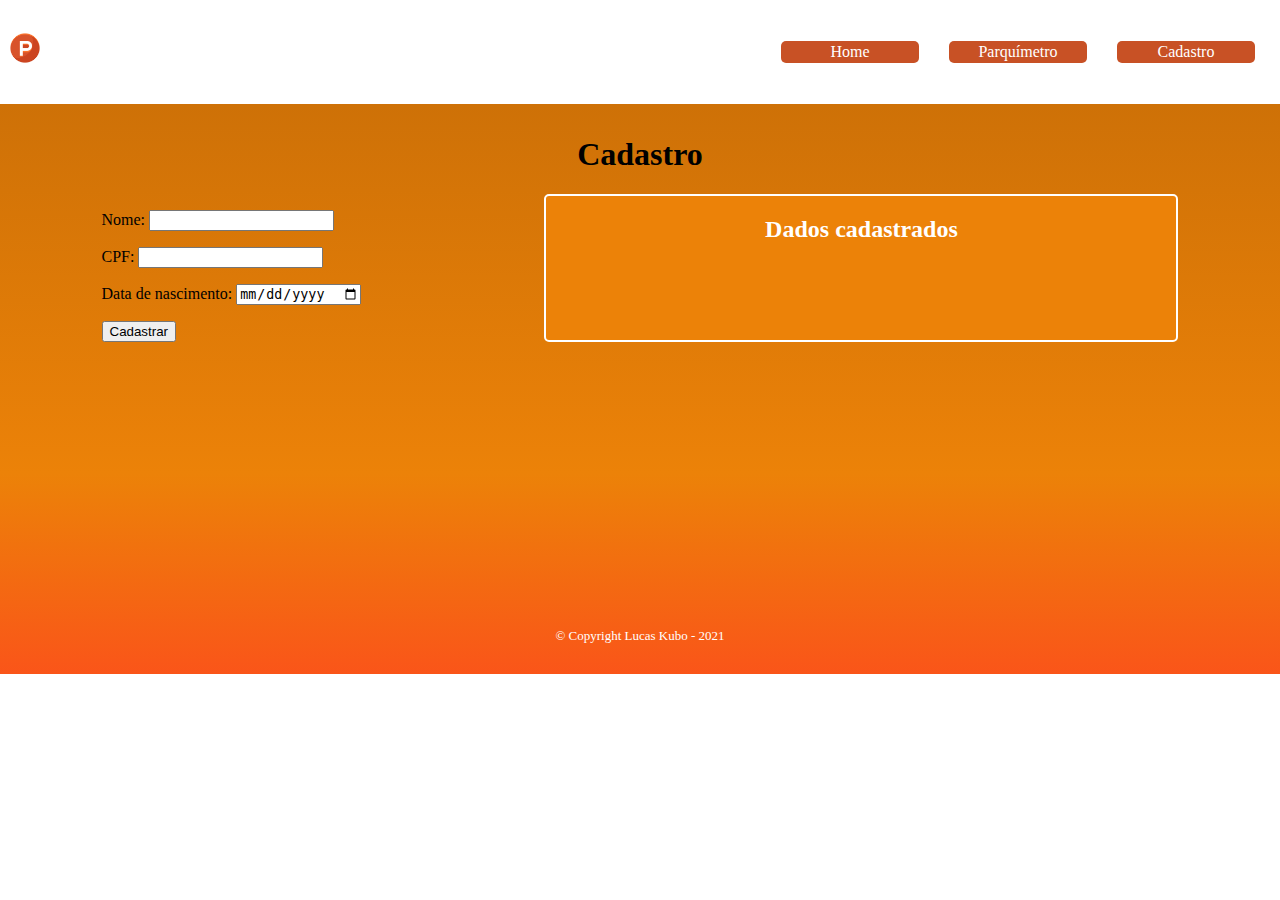
==== html/cadastro.html @ 3335d6f6 "Primeiro Commit" ====
<!DOCTYPE html>
<html lang="pt-BR">
  <head>
    <meta charset="UTF-8" />
    <meta http-equiv="X-UA-Compatible" content="IE=edge" />
    <meta name="viewport" content="width=device-width, initial-scale=1.0" />
    <link rel="stylesheet" href="../css/style.css" />
    <title>Cadastro</title>
  </head>
  <body>
    <header>

      <h1 class="menu-icone"><a href="index.html"><img src="../img/icone.png" width="30px"></a></h1>

      <nav class="menu-nav">
        <ul class="menu-nav-list">
          <li class="menu-nav-list-item"><a href="index.html" id="menu-home" class="menu-nav-list-item-link">Home</a></li>
          <li class="menu-nav-list-item"><a href="parquimetro.html" id="menu-parquimetro" class="menu-nav-list-item-link">Parquímetro</a></li>
          <li class="menu-nav-list-item"><a href="cadastro.html" id="menu-cadastro" class="menu-nav-list-item-link">Cadastro</a></li> 
        </ul>
      </nav>

    </header>
    <main>
      <h1 class="main-titulo">Cadastro</h1>
      <div class="content-container">
        <form>
          <p>
            <label for="nomeIn">Nome: </label>
            <input type="text" id="nomeIn" />
          </p>
          <p>
            <label for="cpfIn">CPF: </label>
            <input type="text" id="cpfIn" />
          </p>
          <p>
            <label for="dataNascIn">Data de nascimento: </label>
            <input type="date" id="dataNascIn" />
          </p>
          <button id="botaoCadastro">Cadastrar</button>
        </form>
        <div class="relatorio">
          <h2 class="relatorio-titulo">Dados cadastrados</h2>
          <div class="relatorio-content">
            <p id="nomeOut"></p>
            <p id="cpfOut"></p>
            <p id="dataNascOut"></p>
            <p id="idadeOut"></p>
          </div>
        </div>
      </div>
    </main>
    <footer>
      <p class="copyright">&copy; Copyright Lucas Kubo - 2021</p>
    </footer>
  </body>
  <script src="../js/cadastro.js"></script>
</html>
---- css/style.css ----
body{
    margin:0;
}
header{
    display: flex;
    justify-content: space-between;
    align-items: center;
    margin: 10px;
}
.menu-nav{
    width: 40%;
}
.menu-nav-list{
    width: 100%;
    display: flex;
    padding: 0;
}
.menu-nav-list-item{
    list-style: none;
    width: 28%;
    margin: 3%;
    text-align: center;
    border-radius: 5px;
    background-color: rgb(200, 81, 37);
    padding: 2px;
}
.menu-nav-list-item-link{
   text-decoration: none;
   color:white;
}

main{
    padding: 10px;
    background:linear-gradient(rgb(206, 113, 7),rgb(236, 130, 8));
    height: 350px;
}

.main-titulo{
    text-align: center;
}
.content-container{
    display: flex;
    justify-content: space-around;
}

footer{
    background: linear-gradient(rgb(236, 130, 8),rgb(250, 85, 25));
    height: 200px;
    display: flex;
    align-items: flex-end;
}
.copyright{
    text-align: center;
    color: white;
    font-size: 13px;
    margin:0;
    width: 100%;
    margin-bottom: 30px;
}

/*Páginas parquimetro e cadastro*/
.ticket, .relatorio{
    width: 50%;
    background-color: rgb(236, 130, 8);
    border: 2px solid white;
    border-radius: 5px;
    text-align: center;
}

.ticket-titulo, .relatorio-titulo{
    color:white;
}

/*página home*/

.main-img{
    text-align: center;
}
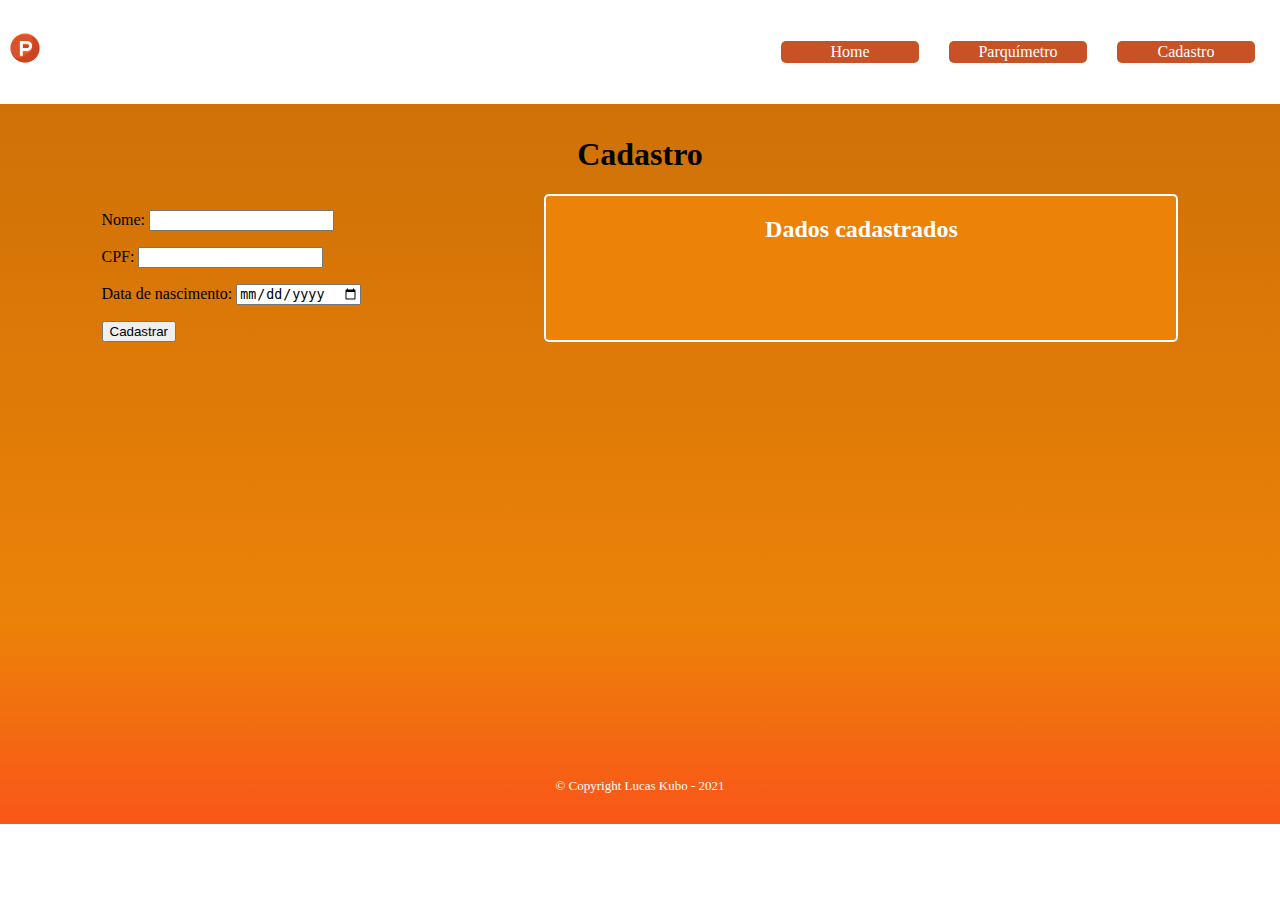
==== commit ec4b6817: "alterando resultado de dados cadastrais" ====
--- a/html/cadastro.html
+++ b/html/cadastro.html
@@ -42,10 +42,7 @@
         <div class="relatorio">
           <h2 class="relatorio-titulo">Dados cadastrados</h2>
           <div class="relatorio-content">
-            <p id="nomeOut"></p>
-            <p id="cpfOut"></p>
-            <p id="dataNascOut"></p>
-            <p id="idadeOut"></p>
+            <p class="relatorio-resultado"></p>
           </div>
         </div>
       </div>
--- a/css/style.css
+++ b/css/style.css
@@ -32,7 +32,7 @@
 main{
     padding: 10px;
     background:linear-gradient(rgb(206, 113, 7),rgb(236, 130, 8));
-    height: 350px;
+    height: 500px;
 }
 
 .main-titulo{
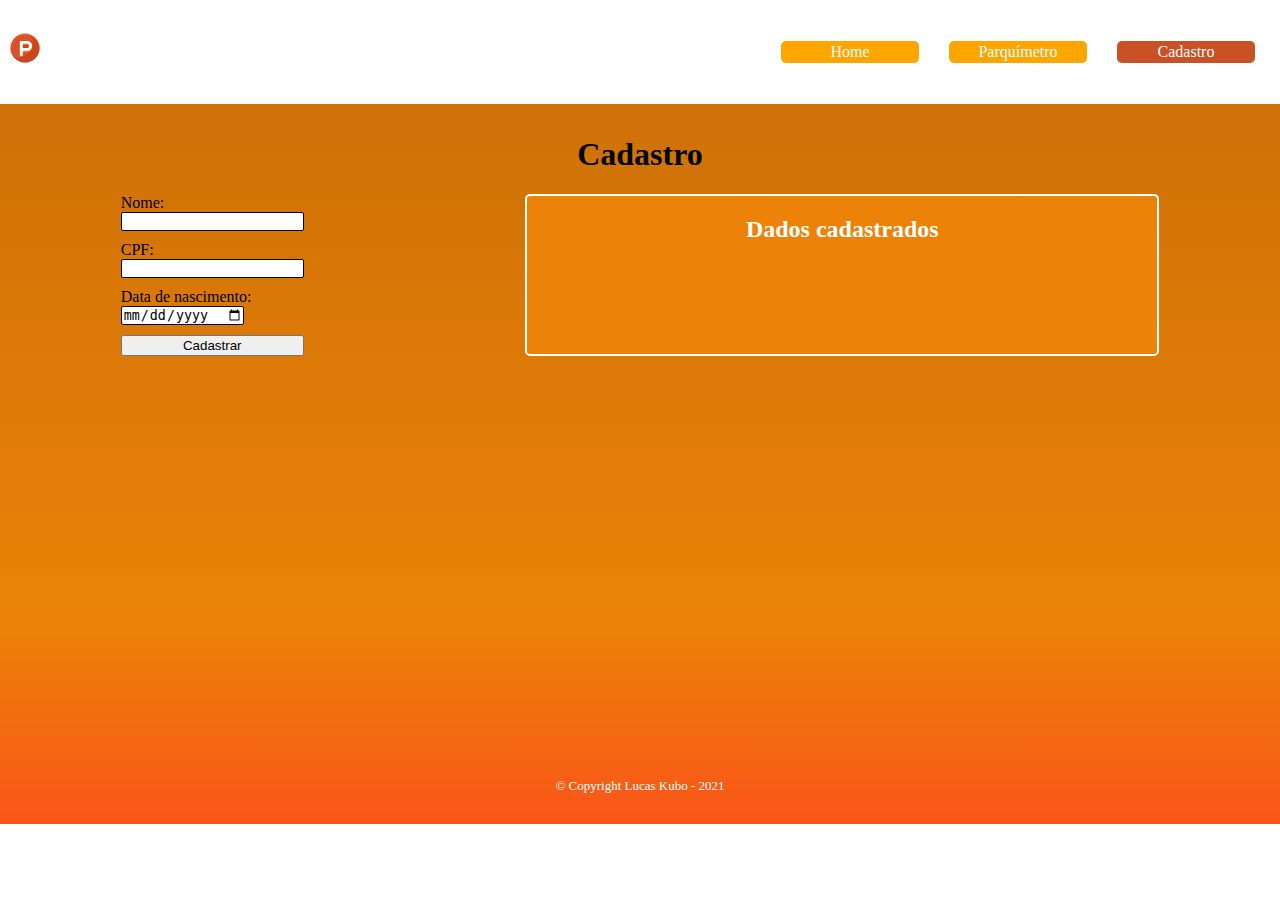
==== commit f58edc98: "alterando css" ====
--- a/html/cadastro.html
+++ b/html/cadastro.html
@@ -9,34 +9,49 @@
   </head>
   <body>
     <header>
-
-      <h1 class="menu-icone"><a href="index.html"><img src="../img/icone.png" width="30px"></a></h1>
+      <h1 class="menu-icone">
+        <a href="index.html"><img src="../img/icone.png" width="30px" /></a>
+      </h1>
 
       <nav class="menu-nav">
         <ul class="menu-nav-list">
-          <li class="menu-nav-list-item"><a href="index.html" id="menu-home" class="menu-nav-list-item-link">Home</a></li>
-          <li class="menu-nav-list-item"><a href="parquimetro.html" id="menu-parquimetro" class="menu-nav-list-item-link">Parquímetro</a></li>
-          <li class="menu-nav-list-item"><a href="cadastro.html" id="menu-cadastro" class="menu-nav-list-item-link">Cadastro</a></li> 
+          <li class="menu-nav-list-item">
+            <a href="index.html" id="menu-home" class="menu-nav-list-item-link"
+              >Home</a
+            >
+          </li>
+          <li class="menu-nav-list-item">
+            <a
+              href="parquimetro.html"
+              id="menu-parquimetro"
+              class="menu-nav-list-item-link"
+              >Parquímetro</a
+            >
+          </li>
+          <li class="menu-nav-list-item" style="background-color: rgb(200, 81, 37);">
+            <a
+              href="cadastro.html"
+              id="menu-cadastro"
+              class="menu-nav-list-item-link"
+              >Cadastro</a
+            >
+          </li>
         </ul>
       </nav>
-
     </header>
     <main>
       <h1 class="main-titulo">Cadastro</h1>
       <div class="content-container">
         <form>
-          <p>
-            <label for="nomeIn">Nome: </label>
-            <input type="text" id="nomeIn" />
-          </p>
-          <p>
-            <label for="cpfIn">CPF: </label>
-            <input type="text" id="cpfIn" />
-          </p>
-          <p>
-            <label for="dataNascIn">Data de nascimento: </label>
-            <input type="date" id="dataNascIn" />
-          </p>
+          <label for="nomeIn">Nome: </label>
+          <input type="text" id="nomeIn" class="input" />
+
+          <label for="cpfIn">CPF: </label>
+          <input type="text" id="cpfIn" class="input" />
+
+          <label for="dataNascIn">Data de nascimento: </label>
+          <input type="date" id="dataNascIn" class="input" />
+
           <button id="botaoCadastro">Cadastrar</button>
         </form>
         <div class="relatorio">
--- a/css/style.css
+++ b/css/style.css
@@ -14,6 +14,7 @@
     width: 100%;
     display: flex;
     padding: 0;
+    cursor: pointer;
 }
 .menu-nav-list-item{
     list-style: none;
@@ -21,8 +22,13 @@
     margin: 3%;
     text-align: center;
     border-radius: 5px;
-    background-color: rgb(200, 81, 37);
+    background-color: orange;
     padding: 2px;
+    transition: 0.7s all;
+}
+.menu-nav-list-item:hover{
+    width: 25%;
+    box-shadow: 3px 3px 3px black;
 }
 .menu-nav-list-item-link{
    text-decoration: none;
@@ -71,6 +77,20 @@
     color:white;
 }
 
+.input{
+    display: block;
+    margin-bottom: 10px;
+    border: 1px solid black;
+    border-radius: 2px;
+}
+
+#botao-enviar, #botaoCadastro{
+    width: 100%;
+}
+
+#botao-enviar:hover{
+    cursor: pointer;
+}
 /*página home*/
 
 .main-img{
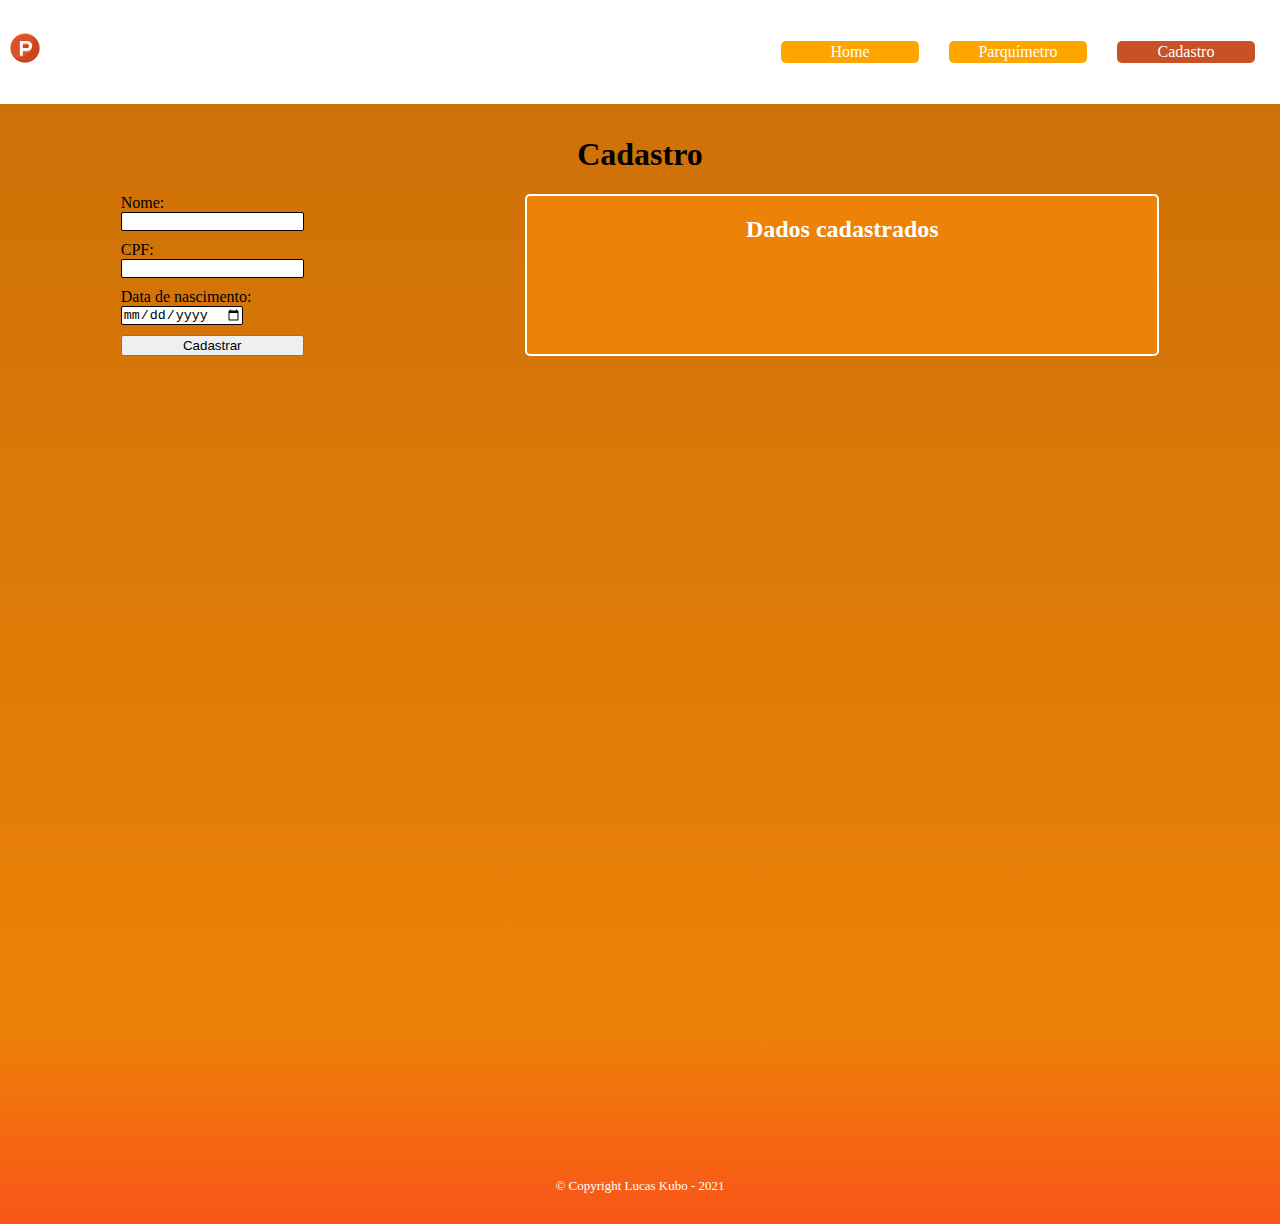
==== commit 3378d77e: "MODIFIED: estrutura do projeto" ====
--- a/html/cadastro.html
+++ b/html/cadastro.html
@@ -10,13 +10,16 @@
   <body>
     <header>
       <h1 class="menu-icone">
-        <a href="index.html"><img src="../img/icone.png" width="30px" /></a>
+        <a href="../index.html"><img src="../img/icone.png" width="30px" /></a>
       </h1>
 
       <nav class="menu-nav">
         <ul class="menu-nav-list">
           <li class="menu-nav-list-item">
-            <a href="index.html" id="menu-home" class="menu-nav-list-item-link"
+            <a
+              href="../index.html"
+              id="menu-home"
+              class="menu-nav-list-item-link"
               >Home</a
             >
           </li>
@@ -28,7 +31,10 @@
               >Parquímetro</a
             >
           </li>
-          <li class="menu-nav-list-item" style="background-color: rgb(200, 81, 37);">
+          <li
+            class="menu-nav-list-item"
+            style="background-color: rgb(200, 81, 37)"
+          >
             <a
               href="cadastro.html"
               id="menu-cadastro"
--- a/css/style.css
+++ b/css/style.css
@@ -38,7 +38,7 @@
 main{
     padding: 10px;
     background:linear-gradient(rgb(206, 113, 7),rgb(236, 130, 8));
-    height: 500px;
+    height: 100vh;
 }
 
 .main-titulo{
